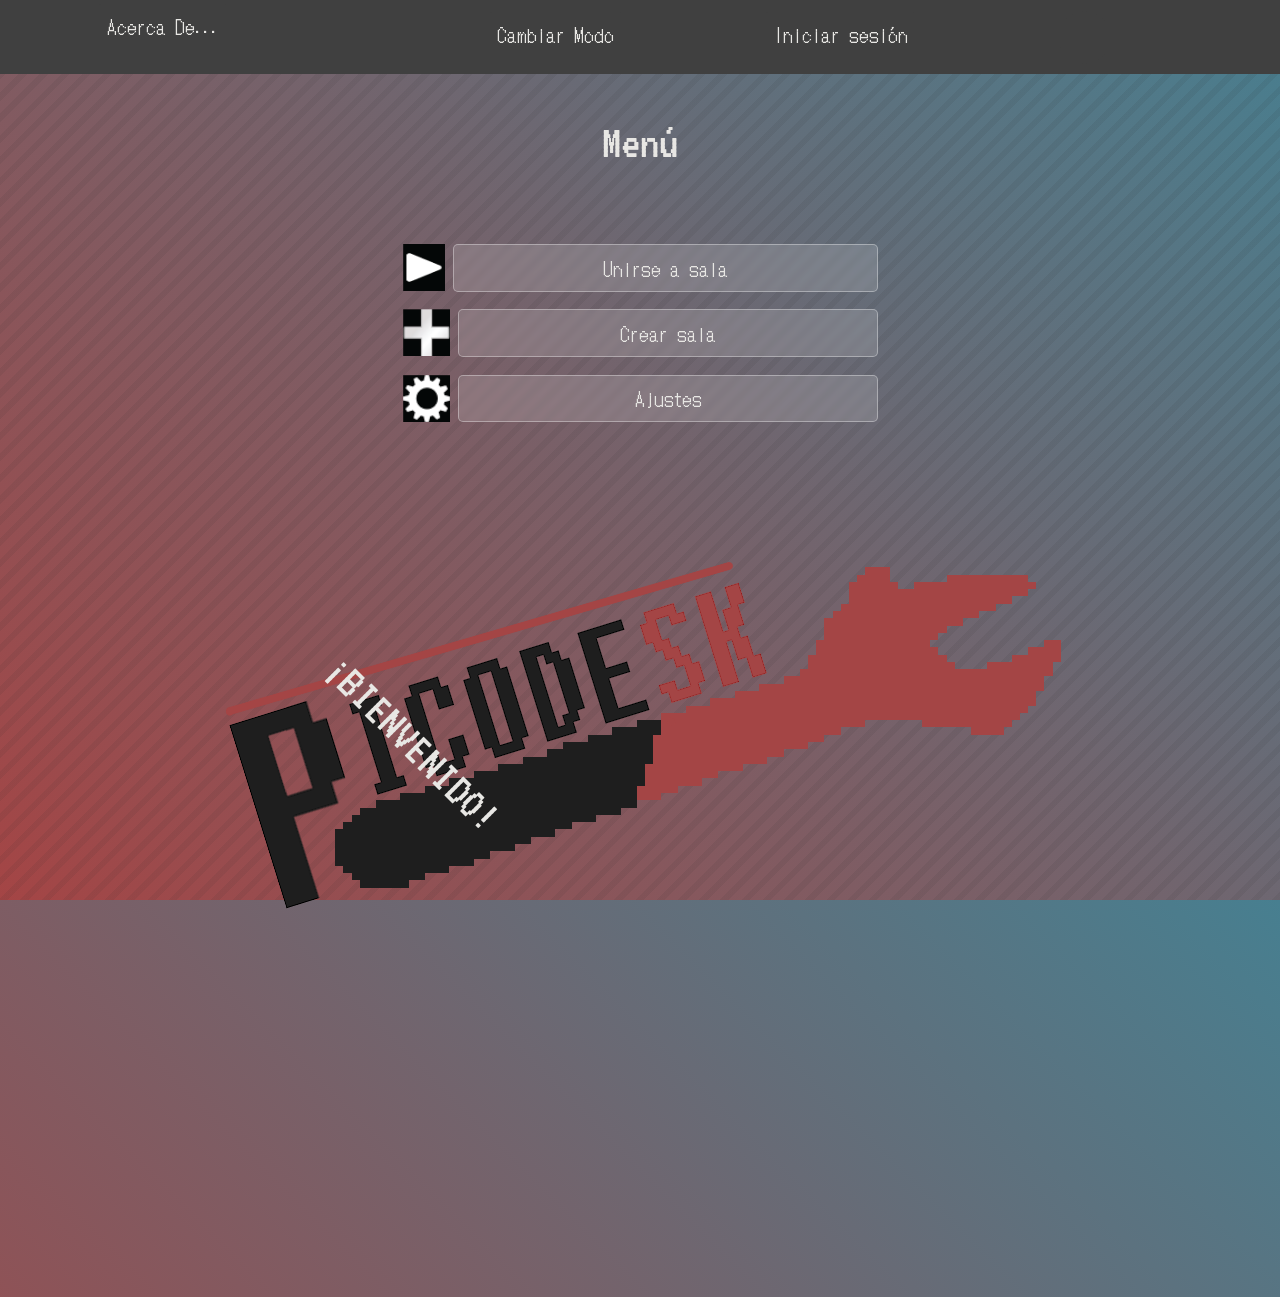
==== Codigos/Menú_Principal/index.html @ bde34fa6 "Menú Principal Completo Añadí el HTML y el CSS del menú principal completo." ====
<!DOCTYPE html>
<html lang="es">
<head>
    <!-- -------------------- SEO BÁSICO -------------------- -->

    <meta charset="UTF-8">
    <meta name="viewport" content="width=device-width, initial-scale=1.0">
    <title> PicoDesk - Menú </title>

    <!-- -------------------- FAVICON -------------------- -->

        <link rel="icon" href="../../Recursos_Gráficos/Sprites/Icons/LOGO.ico">

    <!-- -------------------- SEO REDES SOCIALES -------------------- -->

        <meta og:title content="PicoDesk">
        <meta og:description content="Jugá y aprendé sobre las TICs con PicoDesk">
        <meta og:image content="../Recursos_Gráficos/Sprites/LOGO.png">
    
    <!-- -------------------- ESTILOS -------------------- -->

    <link rel="stylesheet" href="style.css">  <!-- link a los estilos. -->

</head>

<body>
    <div id="DecoracióndeRayas">
        <header>
            <nav>
                <button rel="noopener norefeerer" id="AcercaDe"> Acerca De... </button>
            </nav>
            <section id="CuentayModo">
                <button id="Modo">Cambiar Modo</button>
                <button id="IniciarSesión"> Iniciar sesión </button>
                <button id="Cuenta" aria-label="Configurar cuenta"></button>
            </section>

        </header>
        <section id="OpcionesYLogo">        
            
            <div id="Opciones">
                <h1> Menú </h1>
                    <div id="botones">

                        <div class="ÍconoyBotón">
                            <img src="../../Recursos_Gráficos/Sprites/Icons/Unirse a sala.png" alt="">
                            <button class="Opciones" id="UnirseSala"> Unirse a sala </button>
                        </div>
                        
                        <div class="ÍconoyBotón">
                            <img src="../../Recursos_Gráficos/Sprites/Icons/Crear Sala.png" alt="">
                            <button class="Opciones" id="CrearSala"> Crear sala </button>
                        </div>

                        <div class="ÍconoyBotón">
                            <img src="../../Recursos_Gráficos/Sprites/Icons/Ajustes.png" alt="">
                            <button class="Opciones" id="Ajustes"> Ajustes</button>
                        </div>
                
                    </div>
            </div>

            <section id="logo">
                <div>
                    <img src="../../Recursos_Gráficos/Sprites/LOGO.png" alt="Logo pixel-art de llave inglesa roja con el nombre PicoDesk.">
                    <h2> ¡BIENVENIDO! </h2>
                </div>
            </section>
        </section>

    </div>    
</body>

</html>
---- Codigos/Menú_Principal/style.css ----
/* --------------- Imports y root --------------- */
@import url('https://fonts.googleapis.com/css2?family=DotGothic16&display=swap');
@import url('https://fonts.googleapis.com/css2?family=DotGothic16&family=VT323&display=swap');

:root{
    /* ------ COLORES ------ */
    --ColorPrimario: #477F90;
    --ColorSecundario: #A44545;
    --ColorTerciario: #404040;
    --ColorCuarto: #303030;
    --ColorQuinto: #E8E7E4;
}

/* --------------- Configuraciones Generales --------------- */

    *{ /* Eliminación de los valores default. */
        padding: 0px;
        margin: 0px;
        box-sizing: border-box;
        font-family: 'DotGothic16';
    }

    h1, h2{
        font-family: 'VT323';
        font-size: 3em;
        font-weight: normal;
        color: var(--ColorQuinto);
    }

    #logo h2{
        transform: rotate(-8deg);
        margin-top: 0.5em;
    }

/* --------------- Body y Fondo --------------- */

    body{
        background-image:
        linear-gradient(45deg, var(--ColorSecundario), var(--ColorPrimario));
        height: 100vh;
        max-height: 100vh;
        z-index: 1;
    }

    button{
        padding: 0.5em;
        border-radius: 5px;
        height: 2.7em;
        font-size: 1.1em;
    }

    #DecoracióndeRayas{
        background-image: 
        repeating-linear-gradient(
            -45deg,
            rgba(40, 40, 40, 0.08) 0px,
            rgba(40, 40, 40, 0.08) 6px,
            transparent 0px,
            transparent 15px);
        width: 100vw;
        height: 100vh;
        animation: MovimientoFondo 0.3s infinite;
    }

/* --------------- Header --------------- */

    header{
        display: flex;
        flex-direction: row;
        justify-content: space-around;
        background-color: var(--ColorTerciario);
        padding: 0.2em;
        max-height: 20vh;
    }
    
    header button{
        background-color: var(--ColorTerciario);
        color: var(--ColorQuinto);
        border:none;
        border-radius: none;
        transition: 0.5s;
    }

    header button:hover{
        background-color: var(--ColorCuarto);
        border-bottom: 4px solid var(--ColorQuinto);
        cursor: pointer;
    }

    #CuentayModo, nav{
        display: flex;
        align-content: center;
        justify-content: space-around;
    }

    #CuentayModo{
        width: 20%;
        max-width: 60%;
        flex-grow: 1;
    }

    #CuentayModo>*{
        margin: 1%;
    }

    #Cuenta{
        width: 3em; /* Medida em para que sea equivalente a la altura del texto.*/
        height: 3em;
        border-radius: 50%; /* Al 50% para redondear cada esquina al 50% y tener un redondeado el 100%. */
        background-image: url('https://upload.wikimedia.org/wikipedia/commons/7/7c/Profile_avatar_placeholder_large.png?utm_source=commons.wikimedia.org&utm_campaign=index&utm_content=original');
        background-size: cover;
        border: none;
    }

/* --------------- Opciones y Logo --------------- */

    #OpcionesYLogo{
        display: flex;
        align-items: center;
        justify-content: center;
        flex-wrap: wrap;
        height: 80vh;
    }

/* --------------- Opciones --------------- */

    #Opciones{
        display: flex;
        flex-direction: column;
        align-items: center;
        width: 40Dvw;
        margin: 1%;
        flex-grow: 1;
        min-width: 25vw;
        padding: 2em;
    }

    #botones{
        display: flex;
        flex-direction: column;
        margin: 5%;
        width: 40%;
    }

    .Opciones{
        margin-top: 1em;
        width: 100%;
        background-color: rgba(255, 255, 255, 0.15);
        backdrop-filter: blur(2.5px);
        -webkit-backdrop-filter: blur(2.5px);
        border: 1px solid rgba(255, 255, 255, 0.35);
        color: var(--ColorQuinto);
        cursor: pointer;
        transition: 0.2s ease;
    }

    .Opciones:hover{
        transform:rotate(2deg);
        background-color: rgba(255, 255, 255, 0.28);
        box-shadow: 10px 10px 20px 2px rgba(0, 0, 0, 0.5);
    }

    .Opciones:active{
        background-color: var(--ColorQuinto);
        color: var(--ColorCuarto);
        box-shadow: none;
        transform: rotate(2deg);
        transform: translateY(-10px);
    }

    #Opciones img{
        height: 3em;
        width: 3em;
        margin-top: 1em;
    }

    .ÍconoyBotón{
        display: flex;
        flex-direction: row;
        align-items: center;
        gap: 0.5em;
    }

/* --------------- Logo --------------- */

    #logo{
        display: flex;
        flex-direction: column;
        align-items: center;
        width: 30;
        min-width: 25vw;
        flex-grow: 1;
    }

    #logo h2{
        transform: rotate(45deg);
        animation: AnimaciónBienvenido 1s ease-in-out infinite;
    }

    #logo img{
        max-width: 80vw;
    }

/* --------------- Keyframes (animaciones) --------------- */

@keyframes MovimientoFondo {
    0%{
        background-position: -3px;
    }
    100%{
        background-position: 14px;
    }
}

@keyframes AnimaciónBienvenido{
    0%{
        transform: scale(1) rotate(-8deg);
    }
    60%{
        transform: scale(1.1) rotate(-6deg);
        
    }
    100%{
        transform: scale(1) rotate(-8deg);
       
    }
}
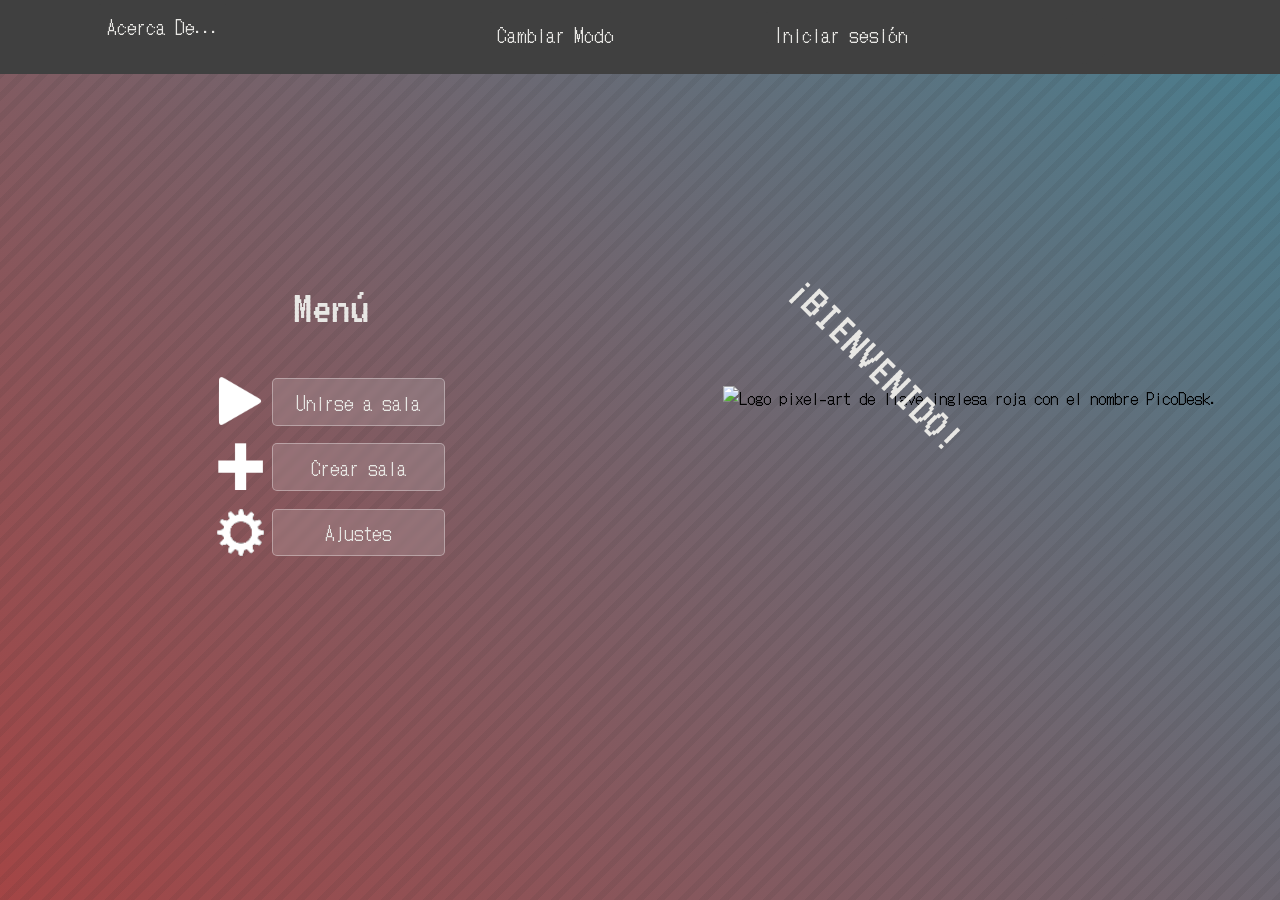
==== commit 2e871f00: "Actualización Menú Principal Actualicé el Menú principal para que puedas Unirte a una Sala o Crear u" ====
--- a/Codigos/Menú_Principal/index.html
+++ b/Codigos/Menú_Principal/index.html
@@ -2,25 +2,27 @@
 <html lang="es">
 <head>
     <!-- -------------------- SEO BÁSICO -------------------- -->
-
     <meta charset="UTF-8">
     <meta name="viewport" content="width=device-width, initial-scale=1.0">
     <title> PicoDesk - Menú </title>
 
     <!-- -------------------- FAVICON -------------------- -->
-
-        <link rel="icon" href="../../Recursos_Gráficos/Sprites/Icons/LOGO.ico">
+    <link rel="icon" href="../../Recursos_Gráficos/Sprites/Icons/LOGO.ico">
 
     <!-- -------------------- SEO REDES SOCIALES -------------------- -->
-
-        <meta og:title content="PicoDesk">
-        <meta og:description content="Jugá y aprendé sobre las TICs con PicoDesk">
-        <meta og:image content="../Recursos_Gráficos/Sprites/LOGO.png">
+    <meta og:title content="PicoDesk">
+    <meta og:description content="Jugá y aprendé sobre las TICs con PicoDesk">
+    <meta og:image content="../Recursos_Gráficos/Sprites/LOGO.png">
     
     <!-- -------------------- ESTILOS -------------------- -->
-
-    <link rel="stylesheet" href="style.css">  <!-- link a los estilos. -->
-
+    <link rel="stylesheet" href="style.css">
+
+    <!-- [NUEVO] Estilos en línea para asegurar que el modal funcione incluso si el CSS externo falla -->
+    <style>
+        /* [NUEVO] Ocultar modales por defecto */
+        .modal-overlay { display: none; }
+        .modal-overlay.active { display: flex; }
+    </style>
 </head>
 
 <body>
@@ -34,41 +36,175 @@
                 <button id="IniciarSesión"> Iniciar sesión </button>
                 <button id="Cuenta" aria-label="Configurar cuenta"></button>
             </section>
-
         </header>
+        
         <section id="OpcionesYLogo">        
-            
             <div id="Opciones">
                 <h1> Menú </h1>
-                    <div id="botones">
-
-                        <div class="ÍconoyBotón">
-                            <img src="../../Recursos_Gráficos/Sprites/Icons/Unirse a sala.png" alt="">
-                            <button class="Opciones" id="UnirseSala"> Unirse a sala </button>
-                        </div>
-                        
-                        <div class="ÍconoyBotón">
-                            <img src="../../Recursos_Gráficos/Sprites/Icons/Crear Sala.png" alt="">
-                            <button class="Opciones" id="CrearSala"> Crear sala </button>
-                        </div>
-
-                        <div class="ÍconoyBotón">
-                            <img src="../../Recursos_Gráficos/Sprites/Icons/Ajustes.png" alt="">
-                            <button class="Opciones" id="Ajustes"> Ajustes</button>
-                        </div>
-                
-                    </div>
+                <div id="botones">
+                    <div class="ÍconoyBotón">
+                        <img src="../../Recursos_Gráficos/Sprites/Icons/Unirse a sala.png" alt="">
+                        <!-- [MODIFICADO] Añadido onclick para abrir el modal -->
+                        <button class="Opciones" id="UnirseSala" onclick="abrirModal('modalUnirse')"> Unirse a sala </button>
+                    </div>
+                    
+                    <div class="ÍconoyBotón">
+                        <img src="../../Recursos_Gráficos/Sprites/Icons/Crear Sala.png" alt="">
+                        <!-- [MODIFICADO] Añadido onclick para abrir el modal -->
+                        <button class="Opciones" id="CrearSala" onclick="abrirModal('modalCrear')"> Crear sala </button>
+                    </div>
+
+                    <div class="ÍconoyBotón">
+                        <img src="../../Recursos_Gráficos/Sprites/Icons/Ajustes.png" alt="">
+                        <button class="Opciones" id="Ajustes"> Ajustes</button>
+                    </div>
+                </div>
             </div>
 
             <section id="logo">
                 <div>
-                    <img src="../../Recursos_Gráficos/Sprites/LOGO.png" alt="Logo pixel-art de llave inglesa roja con el nombre PicoDesk.">
+                    <img src="../../Recursos_Gráficos/Sprites/Icons/LOGO.png" alt="Logo pixel-art de llave inglesa roja con el nombre PicoDesk.">
                     <h2> ¡BIENVENIDO! </h2>
                 </div>
             </section>
         </section>
-
     </div>    
+
+    <!-- ================================================================= -->
+    <!-- [NUEVO] POP-UP: UNIRSE A UNA SALA                                 -->
+    <!-- ================================================================= -->
+    <!-- Ejemplo para el modal de Unirse -->
+    <div id="modalUnirse" class="modal-overlay">
+        <div class="modal-content">
+            <!-- [NUEVO] Barra superior con el botón y el título -->
+            <div class="modal-header">
+                <button class="btn-atras" onclick="cerrarModal('modalUnirse')">◀ Atrás</button>
+                <h2>Unirse a una sala</h2>
+            </div>
+            
+            <!-- [NUEVO] Cuerpo del modal con el formulario -->
+            <div class="modal-body">
+                <input type="text" id="inputCodigoUnirse" class="modal-input" placeholder="código de sala..." maxlength="8">
+                <button class="btn-accion btn-unirse" onclick="enviarUnirse()">UNIRSE</button>
+            </div>
+        </div>
+    </div>
+
+<!-- ================================================================= -->
+<!-- [CORREGIDO] POP-UP: CREAR UNA SALA                                -->
+<!-- ================================================================= -->
+    <div id="modalCrear" class="modal-overlay">
+        <div class="modal-content">
+            <!-- [CORREGIDO] Ahora tiene la estructura de barra superior -->
+            <div class="modal-header">
+                <button class="btn-atras" onclick="cerrarModal('modalCrear')">◀ Atrás</button>
+                <h2>Crear sala</h2>
+            </div>
+            
+            <!-- [CORREGIDO] Ahora tiene la estructura de cuerpo -->
+            <div class="modal-body">
+                <!-- Contenedor para el tamaño de la sala -->
+                <div class="tamano-sala-container">
+                    <label>Tamaño de la sala</label>
+                    <div class="selector-tamano">
+                        <button class="btn-triangulo" onclick="cambiarTamano(-1)">◀</button>
+                        <span id="valorTamano">6</span>
+                        <button class="btn-triangulo" onclick="cambiarTamano(1)">▶</button>
+                    </div>
+                </div>
+                
+                <!-- Campo de entrada para el código -->
+                <input type="text" id="inputCodigoCrear" class="modal-input" placeholder="código de sala..." maxlength="8">
+                
+                <!-- Botón de envío -->
+                <button class="btn-accion btn-crear" onclick="enviarCrear()">CREAR</button>
+            </div>
+        </div>
+    </div>
+
+    <!-- ================================================================= -->
+    <!-- [NUEVO] LÓGICA DE JAVASCRIPT (Simulación de Base de Datos)        -->
+    <!-- ================================================================= -->
+    <script>
+        // [NUEVO] Variable global para el tamaño de la sala
+        let tamanoSala = 6;
+
+        // [NUEVO] Función para abrir un modal y aplicar el blur
+        function abrirModal(idModal) {
+            const modal = document.getElementById(idModal);
+            if (modal) {
+                modal.classList.add('active');
+                // [NUEVO] Añadir clase al body para desenfocar el fondo
+                document.body.classList.add('modal-abierto');
+            }
+        }
+
+        // [NUEVO] Función para cerrar un modal y quitar el blur
+        function cerrarModal(idModal) {
+            const modal = document.getElementById(idModal);
+            if (modal) {
+                modal.classList.remove('active');
+                // [NUEVO] Quitar clase al body
+                document.body.classList.remove('modal-abierto');
+                // [NUEVO] Limpiar el input al cerrar
+                const input = modal.querySelector('.modal-input');
+                if (input) input.value = '';
+            }
+        }
+
+        // [NUEVO] Función para cambiar el tamaño de la sala (Crear Sala)
+        function cambiarTamano(cambio) {
+            tamanoSala += cambio;
+            // [NUEVO] Límites lógicos (mínimo 2, máximo 12)
+            if (tamanoSala < 2) tamanoSala = 2;
+            if (tamanoSala > 12) tamanoSala = 12;
+            document.getElementById('valorTamano').textContent = tamanoSala;
+        }
+
+        // [NUEVO] Simulación de envío para "Unirse a Sala"
+        function enviarUnirse() {
+            const codigo = document.getElementById('inputCodigoUnirse').value.trim();
+            
+            if (codigo === '') {
+                alert('Por favor, ingresa un código de sala.');
+                return;
+            }
+
+            // [NUEVO] Simulación de consulta a base de datos ficticia
+            console.log(`Buscando sala con código: ${codigo}...`);
+            
+            // [NUEVO] Simulamos que el código "PICO" existe en la base de datos
+            if (codigo.toUpperCase() === 'PICO' || codigo === '1234') {
+                alert(`¡Éxito! Te has unido a la sala: ${codigo.toUpperCase()}`);
+                cerrarModal('modalUnirse');
+            } else {
+                alert('Error: El código de sala no existe o es incorrecto. Intenta de nuevo.');
+            }
+        }
+
+        // [NUEVO] Simulación de envío para "Crear Sala"
+        function enviarCrear() {
+            const codigo = document.getElementById('inputCodigoCrear').value.trim();
+            
+            if (codigo === '') {
+                alert('Por favor, ingresa un código para la nueva sala.');
+                return;
+            }
+
+            // [NUEVO] Simulación de inserción en base de datos ficticia
+            console.log(`Creando sala con código: ${codigo.toUpperCase()} y tamaño: ${tamanoSala}...`);
+            
+            alert(`¡Sala creada con éxito!\nCódigo: ${codigo.toUpperCase()}\nTamaño: ${tamanoSala} jugadores.`);
+            cerrarModal('modalCrear');
+        }
+
+        // [NUEVO] Cerrar modal si se hace clic fuera del contenido
+        window.addEventListener('click', function(event) {
+            if (event.target.classList.contains('modal-overlay')) {
+                event.target.classList.remove('active');
+                document.body.classList.remove('modal-abierto');
+            }
+        });
+    </script>
 </body>
-
 </html>
--- a/Codigos/Menú_Principal/style.css
+++ b/Codigos/Menú_Principal/style.css
@@ -12,8 +12,7 @@
 }
 
 /* --------------- Configuraciones Generales --------------- */
-
-    *{ /* Eliminación de los valores default. */
+    *{ 
         padding: 0px;
         margin: 0px;
         box-sizing: border-box;
@@ -33,13 +32,19 @@
     }
 
 /* --------------- Body y Fondo --------------- */
-
     body{
-        background-image:
-        linear-gradient(45deg, var(--ColorSecundario), var(--ColorPrimario));
+        background-image: linear-gradient(45deg, var(--ColorSecundario), var(--ColorPrimario));
         height: 100vh;
         max-height: 100vh;
         z-index: 1;
+        /* [NUEVO] Transición suave para cuando se active el blur */
+        transition: filter 0.3s ease;
+    }
+
+    /* [NUEVO] Clase que se añade al body cuando un modal está abierto para desenfocar el fondo */
+    body.modal-abierto {
+        backdrop-filter: blur(10px);
+        overflow: hidden; /* [NUEVO] Evita el scroll del fondo */
     }
 
     button{
@@ -63,7 +68,6 @@
     }
 
 /* --------------- Header --------------- */
-
     header{
         display: flex;
         flex-direction: row;
@@ -104,16 +108,15 @@
     }
 
     #Cuenta{
-        width: 3em; /* Medida em para que sea equivalente a la altura del texto.*/
+        width: 3em;
         height: 3em;
-        border-radius: 50%; /* Al 50% para redondear cada esquina al 50% y tener un redondeado el 100%. */
+        border-radius: 50%;
         background-image: url('https://upload.wikimedia.org/wikipedia/commons/7/7c/Profile_avatar_placeholder_large.png?utm_source=commons.wikimedia.org&utm_campaign=index&utm_content=original');
         background-size: cover;
         border: none;
     }
 
 /* --------------- Opciones y Logo --------------- */
-
     #OpcionesYLogo{
         display: flex;
         align-items: center;
@@ -123,7 +126,6 @@
     }
 
 /* --------------- Opciones --------------- */
-
     #Opciones{
         display: flex;
         flex-direction: column;
@@ -182,7 +184,6 @@
     }
 
 /* --------------- Logo --------------- */
-
     #logo{
         display: flex;
         flex-direction: column;
@@ -201,27 +202,234 @@
         max-width: 80vw;
     }
 
+/* ================================================================= */
+/* [NUEVO] ESTILOS DE LOS POP-UPS (MODALES)                          */
+/* ================================================================= */
+
+    /* [NUEVO] Fondo oscuro semi-transparente que cubre toda la pantalla */
+    .modal-overlay {
+        position: fixed;
+        top: 0;
+        left: 0;
+        width: 100vw;
+        height: 100vh;
+        background-color: rgba(0, 0, 0, 0.6); /* [NUEVO] Fondo oscuro semi-transparente */
+        z-index: 1000; /* [NUEVO] Asegura que esté por encima de todo */
+        justify-content: center;
+        align-items: center;
+        /* [NUEVO] El blur se aplica al body, pero si se quisiera aquí sería: backdrop-filter: blur(5px); */
+    }
+
+    /* [NUEVO] Contenedor principal del modal */
+    .modal-content {
+        background-color: rgba(40, 40, 40, 0.2);
+        padding: 0; /* [MODIFICADO] Quitamos el padding general para que la barra superior toque los bordes */
+        border-radius: 10px;
+        width: 90%;
+        max-width: 400px;
+        display: flex;
+        flex-direction: column;
+        /* [ELIMINADO] align-items: center;  <-- Ya no lo necesitamos aquí, lo manejaremos en los hijos */
+        position: relative;
+        border: 1px solid rgba(255, 255, 255, 0.1);
+        box-shadow: 0px 10px 30px rgba(0, 0, 0, 0.8);
+        animation: AparecerModal 0.3s ease-out;
+        overflow: hidden; /* [NUEVO] Asegura que la barra superior respete los bordes redondeados */
+    }
+    
+    .modal-body {
+        padding: 1.5em 2em; /* [NUEVO] Espaciado interno para el contenido */
+        display: flex;
+        flex-direction: column;
+        align-items: center;
+        gap: 1.2em;
+    }
+
+    .modal-header {
+        display: flex;
+        align-items: center;
+        justify-content: space-between; /* [NUEVO] Separa el botón del título */
+        padding: 1em 1.5em; /* [NUEVO] Espaciado interno */
+        background-color: rgba(0, 0, 0, 0.2); /* [NUEVO] Un fondo sutil para diferenciar la barra */
+        border-bottom: 1px solid rgba(255, 255, 255, 0.05); /* [NUEVO] Línea divisoria sutil */
+    }
+
+    /* [NUEVO] Animación para que el modal aparezca suavemente */
+    @keyframes AparecerModal {
+        from { transform: scale(0.8); opacity: 0; }
+        to { transform: scale(1); opacity: 1; }
+    }
+
+    /* [NUEVO] Título dentro del modal */
+    .modal-content h2 {
+        font-size: 2.2em;
+        /* [ELIMINADO] margin-bottom: 0.5em; text-align: center; <-- Ya no necesita margen extra */
+        margin: 0; /* [NUEVO] Quitamos márgenes por defecto */
+        text-align: right; /* [NUEVO] Alineamos a la derecha para que no choque */
+        flex-grow: 1; /* [NUEVO] Ocupa el espacio restante */
+    }
+
+    /* [NUEVO] Botón de salida (Atrás) */
+    .btn-atras {
+        /* [ELIMINADO] position: absolute; top: 15px; left: 15px;  <-- Ya no flota */
+        background-color: var(--ColorSecundario);
+        color: white;
+        border: none;
+        border-radius: 5px;
+        padding: 0.4em 0.8em;
+        font-size: 0.9em;
+        cursor: pointer;
+        transition: 0.2s;
+        height: auto;
+        flex-shrink: 0; /* [NUEVO] Evita que el botón se encoja si el título es muy largo */
+    }
+
+    .btn-atras:hover {
+        background-color: #8a3636; /* [NUEVO] Rojo más oscuro al pasar el mouse */
+        transform: scale(1.05);
+    }
+
+    /* [NUEVO] Campos de entrada de texto */
+    .modal-input {
+        width: 100%;
+        padding: 0.8em 1em;
+        border-radius: 20px; /* [NUEVO] Bordes redondeados como en el prototipo */
+        border: 1px solid rgba(255, 255, 255, 0.3);
+        background-color: rgba(255, 255, 255, 0.9);
+        color: #333;
+        font-size: 1em;
+        outline: none;
+        text-align: center;
+        font-family: 'DotGothic16';
+    }
+
+    .modal-input:focus {
+        border-color: var(--ColorPrimario); /* [NUEVO] Resaltado al hacer foco */
+        box-shadow: 0 0 8px rgba(71, 127, 144, 0.5);
+    }
+
+    /* [NUEVO] Botón de acción principal (UNIRSE / CREAR) */
+    .btn-accion {
+        background-color: var(--ColorPrimario); /* [NUEVO] Color azul del prototipo */
+        color: white;
+        border: none;
+        border-radius: 5px;
+        padding: 0.8em 2em;
+        font-size: 1em;
+        cursor: pointer;
+        transition: 0.2s;
+        width: 100%;
+        max-width: 200px;
+    }
+
+    .btn-accion:hover {
+        background-color: #356673; /* [NUEVO] Azul más oscuro al pasar el mouse */
+        transform: translateY(-2px);
+    }
+
+    .btn-accion:active {
+        transform: translateY(0);
+    }
+
+    /* [NUEVO] Contenedor del selector de tamaño (Crear Sala) */
+    .tamano-sala-container {
+        display: flex;
+        flex-direction: column;
+        align-items: center;
+        width: 100%;
+        gap: 0.5em;
+    }
+
+    .tamano-sala-container label {
+        color: var(--ColorQuinto);
+        font-size: 1.1em;
+    }
+
+    /* [NUEVO] Fila con los botones triangulares y el número */
+    .selector-tamano {
+        display: flex;
+        align-items: center;
+        justify-content: center;
+        gap: 1.5em;
+        width: 100%;
+    }
+
+    /* [NUEVO] Botones triangulares de flecha */
+    .btn-triangulo {
+        background: none;
+        border: none;
+        color: var(--ColorPrimario);
+        font-size: 1.5em;
+        cursor: pointer;
+        transition: 0.2s;
+        padding: 0;
+        height: auto;
+    }
+
+    .btn-triangulo:hover {
+        color: var(--ColorQuinto); /* [NUEVO] Cambio de color al pasar el mouse */
+        transform: scale(1.2);
+    }
+
+    /* [NUEVO] Número que muestra el tamaño actual de la sala */
+    #valorTamano {
+        font-family: 'VT323';
+        font-size: 2.5em;
+        color: var(--ColorQuinto);
+        min-width: 1.5em;
+        text-align: center;
+    }
+
+/* ================================================================= */
+/* [NUEVO] MEDIA QUERIES (Diseño Responsive para teléfonos)          */
+/* ================================================================= */
+    @media (max-width: 600px) {
+        /* [NUEVO] Ajustes para el modal en pantallas pequeñas */
+        .modal-content {
+            padding: 1.5em;
+            width: 95%;
+            gap: 1em;
+        }
+        .modal-header {
+            padding: 0.8em 1em;
+        }
+    
+        .modal-content h2 {
+            font-size: 1.6em; /* [NUEVO] Título más pequeño en móviles */
+        }
+
+        .modal-body {
+            padding: 1em; /* [NUEVO] Menos padding en móviles */
+        }
+
+        /* [NUEVO] Ajustes para el menú principal en móviles */
+        #botones {
+            width: 80%;
+        }
+
+        #OpcionesYLogo {
+            flex-direction: column;
+            height: auto;
+            padding: 2em 0;
+        }
+
+        #Opciones {
+            width: 100%;
+        }
+
+        #logo img {
+            max-width: 60vw;
+        }
+    }
+
 /* --------------- Keyframes (animaciones) --------------- */
-
 @keyframes MovimientoFondo {
-    0%{
-        background-position: -3px;
-    }
-    100%{
-        background-position: 14px;
-    }
+    0%{ background-position: -3px; }
+    100%{ background-position: 14px; }
 }
 
 @keyframes AnimaciónBienvenido{
-    0%{
-        transform: scale(1) rotate(-8deg);
-    }
-    60%{
-        transform: scale(1.1) rotate(-6deg);
-        
-    }
-    100%{
-        transform: scale(1) rotate(-8deg);
-       
-    }
+    0%{ transform: scale(1) rotate(-8deg); }
+    60%{ transform: scale(1.1) rotate(-6deg); }
+    100%{ transform: scale(1) rotate(-8deg); }
 }
